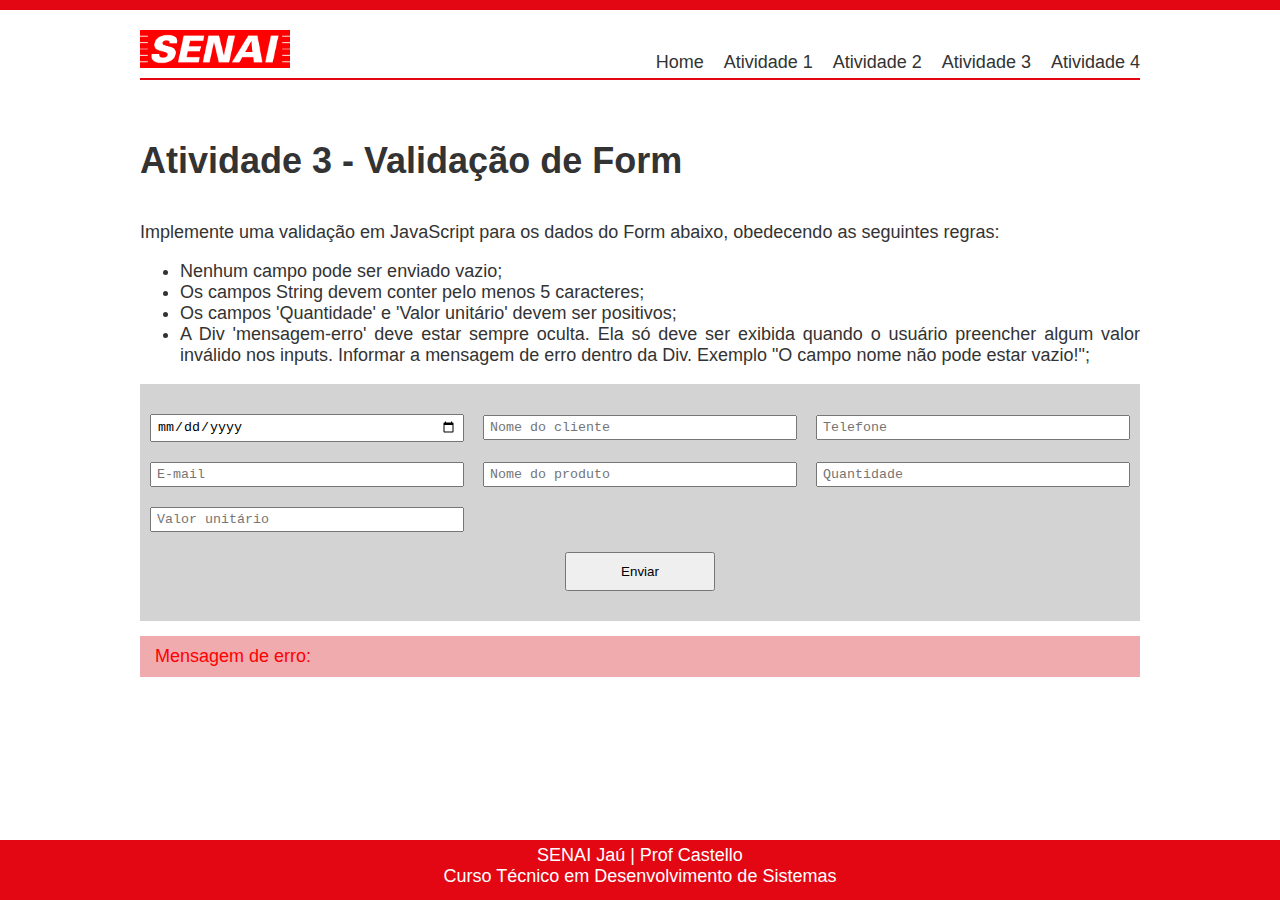
==== AtividadeEntrega/atividade3.html @ a2e5acdc "atividades" ====
<!DOCTYPE html>
<html lang="pt-br">

<head>
    <meta charset="UTF-8">
    <meta http-equiv="X-UA-Compatible" content="IE=edge">
    <meta name="viewport" content="width=device-width, initial-scale=1.0">
    <link rel="stylesheet" type="text/css" href="css/styles.css" />
    <title>Atividade Formativa 01 - Atividade 3</title>
</head>

<body>
    <header>
        <div id="faixa-superior"></div>
        <div id="menu">
            <a href="index.html">
                <img id="logo" src="img/logo.png" alt="Logotipo SENAI" />
            </a>
            <nav>
                <a href="index.html">Home</a>
                <a href="atividade1.html">Atividade 1</a>
                <a href="atividade2.html">Atividade 2</a>
                <a href="atividade3.html">Atividade 3</a>
                <a href="atividade4.html">Atividade 4</a>
            </nav>
        </div>
    </header>

    <div id="container">
        <h1>Atividade 3 - Validação de Form</h1>

        <p>
            Implemente uma validação em JavaScript para os dados
            do Form abaixo, obedecendo as seguintes regras:
        </p>
        <ul>
            <li>Nenhum campo pode ser enviado vazio;</li>
            <li>Os campos String devem conter pelo menos 5 caracteres;</li>
            <li>Os campos 'Quantidade' e 'Valor unitário' devem ser positivos;</li>
            <li>A Div 'mensagem-erro' deve estar sempre oculta. Ela só deve ser 
                exibida quando o usuário preencher algum valor inválido nos inputs. 
                Informar a mensagem de erro dentro da Div. Exemplo "O campo nome não
                pode estar vazio!";
            </li>
        </ul>

        <form id="frmRegistro" name="frmRegistro" action="#">
            <input id="inData" name="inData" type="date">
            <input id="inCli" name="inCli" type="text" placeholder="Nome do cliente">
            <input id="inFone" name="inFone" type="tel" placeholder="Telefone">
            <input id="inMail" name="inMail" type="email" placeholder="E-mail">
            <input id="inProd" name="inProd" type="text" placeholder="Nome do produto">
            <input id="inQtd" name="inQtd" type="number" placeholder="Quantidade">
            <input id="inVal" name="inVal" type="number" placeholder="Valor unitário">
            <div class="div-botoes">
                <button onclick="validaForm()" id="btnEnviar" name="btnEnviar" type="button">Enviar</button>  
            </div>            
        </form>

        <div id="mensagem-erro">Mensagem de erro:</div>
    </div>

    <footer>
        SENAI Jaú | Prof Castello<br />
        Curso Técnico em Desenvolvimento de Sistemas
    </footer>
</body>
<script src="js/scripts.js"></script>
</html>
---- AtividadeEntrega/css/styles.css ----
body {
    margin: 0;
    padding: 0;
    font-family: 'Segoe UI', Tahoma, Geneva, Verdana, sans-serif;
    font-size: 18px;
    color: #333333;
    display: flex;
    flex-direction: column;
    height: 100vh;
}

#faixa-superior {
    background-color: #e30613;
    color: white;
    width: 100%;
    min-height: 10px;
}

#menu {
    display: flex;
    justify-content: space-between;
    max-width: 1000px;
    margin: 20px auto;
    padding-bottom: 5px;
    border-bottom: solid #e30613 2px;
}

#menu a {
    text-decoration: none;
}

#logo {
    width: 150px;
}

nav {
    align-self: flex-end;
}

nav a {
    text-decoration: none;
    padding-left: 15px;
    color: #333333;
}

nav a:hover {
    color: #e30613;
    font-weight: bold;
}

#container {
    width: 100%;
    max-width: 1000px;
    margin: 0px auto;
    text-align: justify;
}

h1, h2 {
    margin: 40px auto;
}

.negrito {
    font-weight: bold;
}

#frmRegistro {
    background-color: lightgray;
    padding: 20px 10px;
}

input {
    font-family: 'Courier New', Courier, monospace;
    padding: 3px 5px;
    width: 300px;
    margin: 10px 0px;
}

.div-botoes {
    display: flex;
    justify-content: center;
    padding: 10px 0px;
}

button {
    width: 150px;
    padding: 10px 15px;
}

#mensagem-erro {
    background-color: #f0abaf;
    color: red;
    padding: 10px 15px;
    margin: 15px 0px;
}

label {
    padding-right: 10px;
}

#canvas {
    background-color: lightgray;
    padding: 10px 15px;
    margin: 15px 0px; 
    width: 100%;
    min-height: 150px;
}

.imagens {
    height: 100px;
    padding: 10px 10px;
}

#div-lampada {
    width: 100%;
    text-align: center;
    margin: 10px auto;
}

#frmCalc {
    background-color: lightgray;
    padding: 20px 10px;
    display: flex;
    margin: 10px 0px;
}

#direita, #esquerda {
    width: 50%;
    padding: 10px 10px;
}

#direita {
    text-align: left;
}

#esquerda {
    text-align: right;
}

footer {
    background-color: #e30613;
    color: white;
    width: 100%;
    min-height: 50px;
    margin-top: auto;
    text-align: center;
    padding: 5px 0px;
}
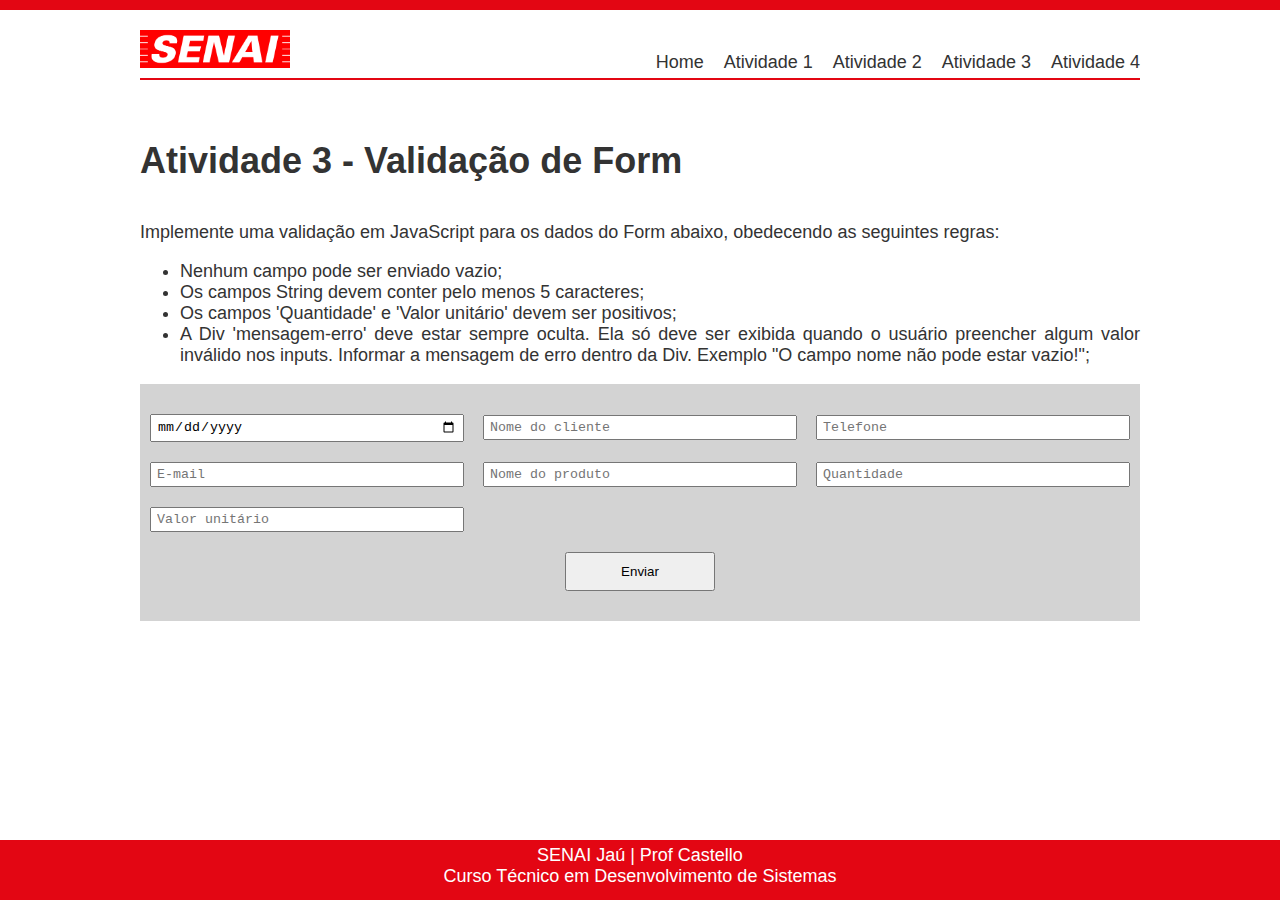
==== commit 96434e02: "Atividades de HTML, CSS e JS" ====
--- a/AtividadeEntrega/atividade3.html
+++ b/AtividadeEntrega/atividade3.html
@@ -53,7 +53,7 @@
             <input id="inQtd" name="inQtd" type="number" placeholder="Quantidade">
             <input id="inVal" name="inVal" type="number" placeholder="Valor unitário">
             <div class="div-botoes">
-                <button onclick="validaForm()" id="btnEnviar" name="btnEnviar" type="button">Enviar</button>  
+                <button onclick="Formulario()" id="btnEnviar" name="btnEnviar" type="button">Enviar</button>  
             </div>            
         </form>
 
--- a/AtividadeEntrega/css/styles.css
+++ b/AtividadeEntrega/css/styles.css
@@ -1,147 +1,153 @@
 body {
-    margin: 0;
-    padding: 0;
-    font-family: 'Segoe UI', Tahoma, Geneva, Verdana, sans-serif;
-    font-size: 18px;
-    color: #333333;
-    display: flex;
-    flex-direction: column;
-    height: 100vh;
+  margin: 0;
+  padding: 0;
+  font-family: "Segoe UI", Tahoma, Geneva, Verdana, sans-serif;
+  font-size: 18px;
+  color: #333333;
+  display: flex;
+  flex-direction: column;
+  height: 100vh;
 }
 
 #faixa-superior {
-    background-color: #e30613;
-    color: white;
-    width: 100%;
-    min-height: 10px;
+  background-color: #e30613;
+  color: white;
+  width: 100%;
+  min-height: 10px;
 }
 
 #menu {
-    display: flex;
-    justify-content: space-between;
-    max-width: 1000px;
-    margin: 20px auto;
-    padding-bottom: 5px;
-    border-bottom: solid #e30613 2px;
+  display: flex;
+  justify-content: space-between;
+  max-width: 1000px;
+  margin: 20px auto;
+  padding-bottom: 5px;
+  border-bottom: solid #e30613 2px;
 }
 
 #menu a {
-    text-decoration: none;
+  text-decoration: none;
 }
 
 #logo {
-    width: 150px;
+  width: 150px;
 }
 
 nav {
-    align-self: flex-end;
+  align-self: flex-end;
 }
 
 nav a {
-    text-decoration: none;
-    padding-left: 15px;
-    color: #333333;
+  text-decoration: none;
+  padding-left: 15px;
+  color: #333333;
 }
 
 nav a:hover {
-    color: #e30613;
-    font-weight: bold;
+  color: #e30613;
+  font-weight: bold;
 }
 
 #container {
-    width: 100%;
-    max-width: 1000px;
-    margin: 0px auto;
-    text-align: justify;
+  width: 100%;
+  max-width: 1000px;
+  margin: 0px auto;
+  text-align: justify;
 }
 
-h1, h2 {
-    margin: 40px auto;
+h1,
+h2 {
+  margin: 40px auto;
 }
 
 .negrito {
-    font-weight: bold;
+  font-weight: bold;
 }
 
 #frmRegistro {
-    background-color: lightgray;
-    padding: 20px 10px;
+  background-color: lightgray;
+  padding: 20px 10px;
 }
 
 input {
-    font-family: 'Courier New', Courier, monospace;
-    padding: 3px 5px;
-    width: 300px;
-    margin: 10px 0px;
+  font-family: "Courier New", Courier, monospace;
+  padding: 3px 5px;
+  width: 300px;
+  margin: 10px 0px;
 }
 
 .div-botoes {
-    display: flex;
-    justify-content: center;
-    padding: 10px 0px;
+  display: flex;
+  justify-content: center;
+  padding: 10px 0px;
 }
 
 button {
-    width: 150px;
-    padding: 10px 15px;
+  width: 150px;
+  padding: 10px 15px;
 }
 
 #mensagem-erro {
-    background-color: #f0abaf;
-    color: red;
-    padding: 10px 15px;
-    margin: 15px 0px;
+  background-color: #f0abaf;
+  color: red;
+  padding: 10px 15px;
+  margin: 15px 0px;
 }
 
 label {
-    padding-right: 10px;
+  padding-right: 10px;
 }
 
 #canvas {
-    background-color: lightgray;
-    padding: 10px 15px;
-    margin: 15px 0px; 
-    width: 100%;
-    min-height: 150px;
+  background-color: lightgray;
+  padding: 10px 15px;
+  margin: 15px 0px;
+  width: 100%;
+  min-height: 150px;
 }
 
 .imagens {
-    height: 100px;
-    padding: 10px 10px;
+  height: 100px;
+  padding: 10px 10px;
 }
 
 #div-lampada {
-    width: 100%;
-    text-align: center;
-    margin: 10px auto;
+  width: 100%;
+  text-align: center;
+  margin: 10px auto;
 }
 
 #frmCalc {
-    background-color: lightgray;
-    padding: 20px 10px;
-    display: flex;
-    margin: 10px 0px;
+  background-color: lightgray;
+  padding: 20px 10px;
+  display: flex;
+  margin: 10px 0px;
 }
 
-#direita, #esquerda {
-    width: 50%;
-    padding: 10px 10px;
+#direita,
+#esquerda {
+  width: 50%;
+  padding: 10px 10px;
 }
 
 #direita {
-    text-align: left;
+  text-align: left;
 }
 
 #esquerda {
-    text-align: right;
+  text-align: right;
 }
 
 footer {
-    background-color: #e30613;
-    color: white;
-    width: 100%;
-    min-height: 50px;
-    margin-top: auto;
-    text-align: center;
-    padding: 5px 0px;
+  background-color: #e30613;
+  color: white;
+  width: 100%;
+  min-height: 50px;
+  margin-top: auto;
+  text-align: center;
+  padding: 5px 0px;
+}
+
+#mensagem-erro {
+  display: none;
 }